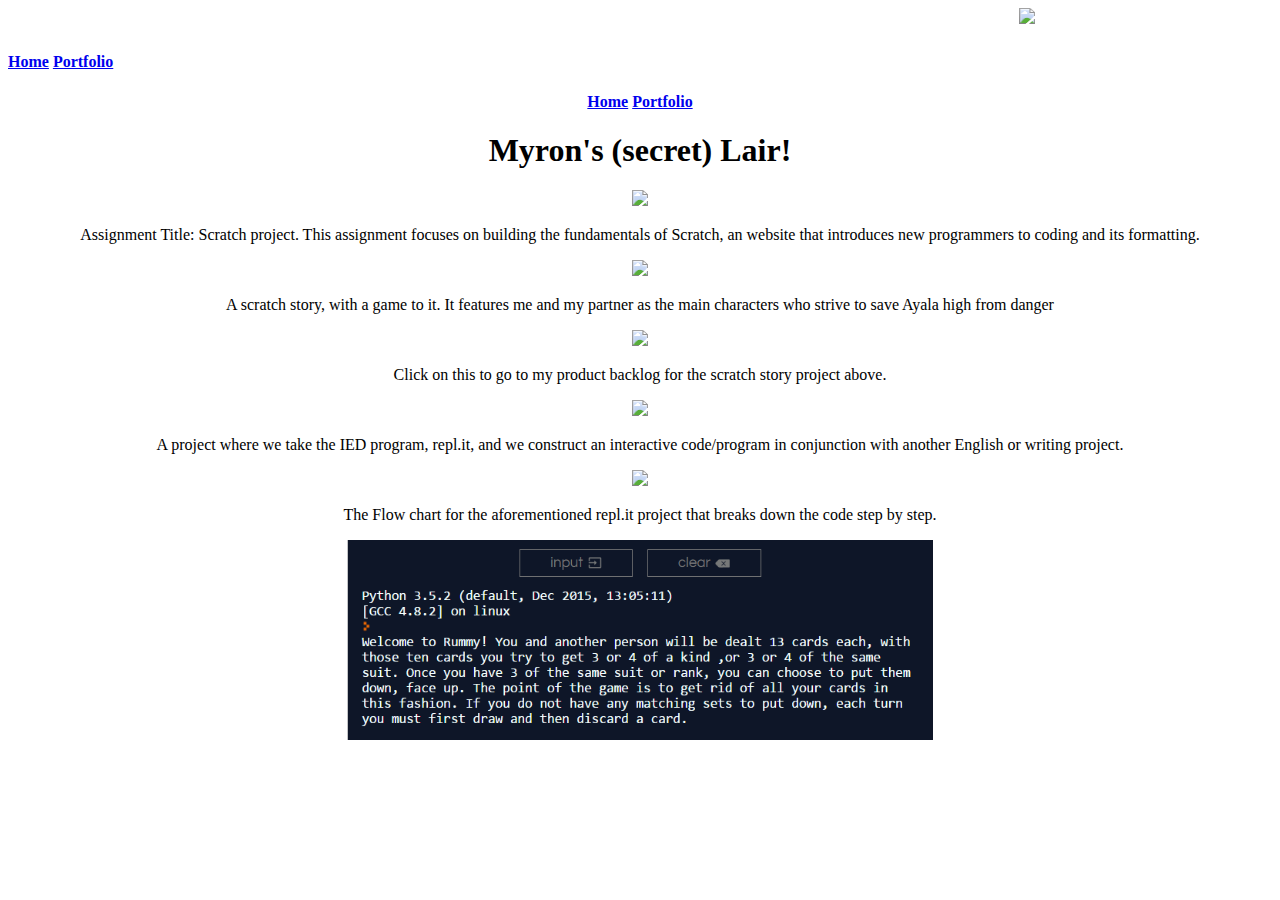
==== portfolio/portfolio.html @ 91f66c6d "Update portfolio.html" ====
<!doctype html>
<html lang="en">
<!-- The tags below specify the meta (browser data) and page title -->
  <head>
    <link href="https://fonts.googleapis.com/css?family=Baloo+Paaji" rel="stylesheet">
	<marquee id="bigjeff" behavior="scroll" direction="left" scrollamount="30"><img src="../images/R2D2GIF.gif" height="56"></marquee>
    <link href="../style.css" rel="stylesheet" type="text/css">
    <meta charset="utf-8">
    <title>Myron's Lair,I really like rice </title>
  </head>
<!-- The tags below are what is displayed on the actual page -->
  <body>
   <link href="https://fonts.googleapis.com/css?family=Baloo+Paaji" rel="stylesheet">
   <div id="portmenu">
    <h4 id="menu">
	<a href="../index.html">Home</a>
    <a href="portfolio.html">Portfolio</a>
	</h4>
	</div>
	<center>
	<h4 id="menutop">
	<a href="../index.html">Home</a>
    <a href="portfolio.html">Portfolio</a>
	</h4>
    <h1>Myron's (secret) Lair!</h1>
	<div id="button">
	<a href="https://scratch.mit.edu/projects/119013859/"><img src="images/scratch1.png" height="100"></a>
	</div>
	<p> Assignment Title: Scratch project. This assignment focuses on building the fundamentals of Scratch, an website that introduces new programmers to coding and its formatting.</p>
	<a href="https://scratch.mit.edu/projects/119948101/"><img src="images/space.png"></a>
	<p> A scratch story, with a game to it. It features me and my partner as the main characters who strive to save Ayala high from danger </p>
	<a href="https://docs.google.com/spreadsheets/d/13jxeTyCZR6ki4IR2zTyCw50LlJzvAAtKM9qagy2pwyw/edit?ts=57c88314#gid=2005446398"><img src="images/spreadsheet.png" height="200"></a>
	<p> Click on this to go to my product backlog for the scratch story project above. </p>
	<a href="https://repl.it/Db4f/29"><img src="images/replit project.png" height="200"></a>
	<p> A project where we take the IED program, repl.it, and we construct an interactive code/program in conjunction with another English or writing project. </p>
	<a href="https://drive.google.com/file/d/0B6b644Yzx47MV2h2LTNFTkNla1E/view?usp=sharing"><img src="images/draw io.png" height="200"></a>
	<p> The Flow chart for the aforementioned repl.it project that breaks down the code step by step. </p>
	<a href="https://repl.it/DxKC/56"><img src="images/gin rummy.png" height="200"></a>
	</center>
	
  
  </body>
</html>
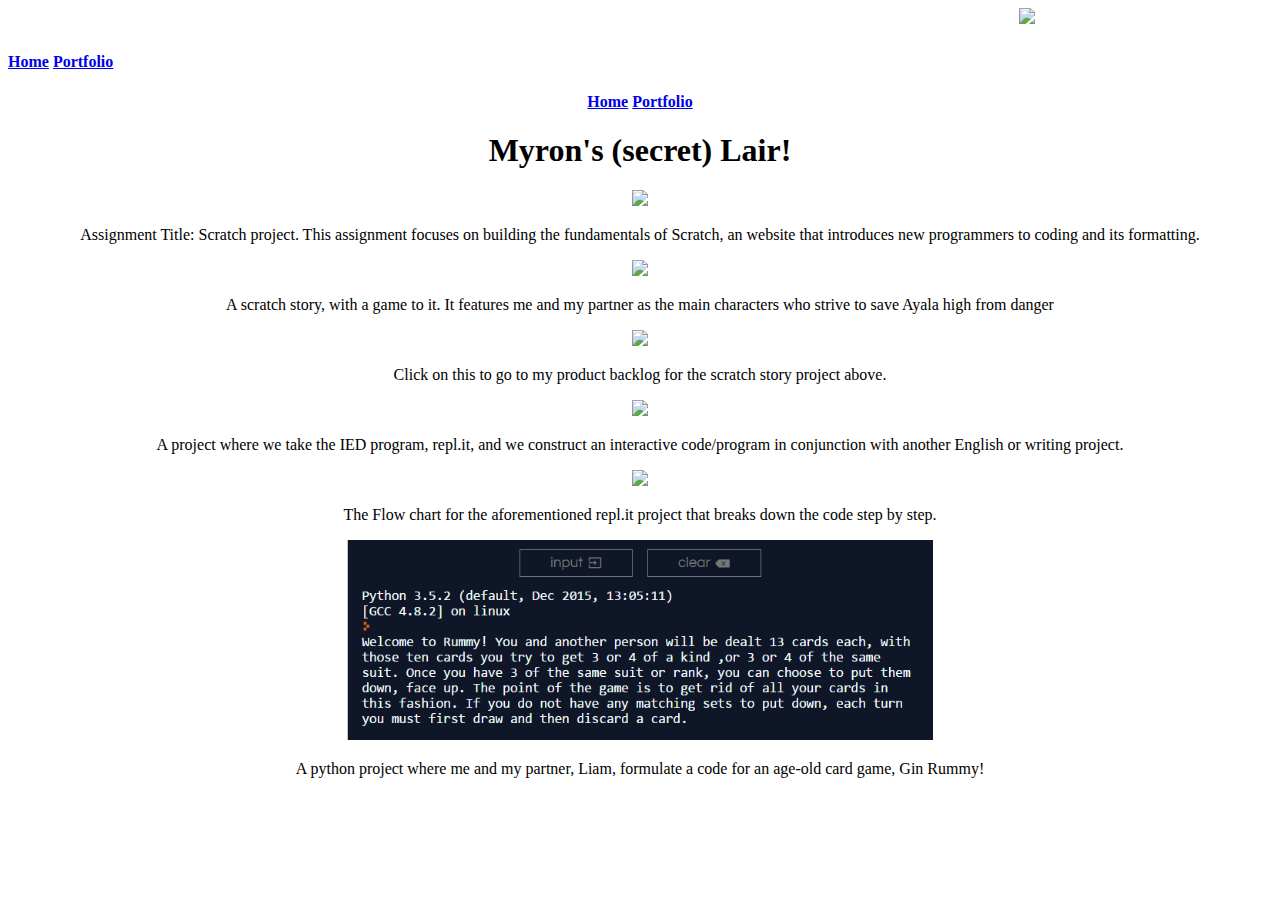
==== commit 2311b79c: "Update portfolio.html" ====
--- a/portfolio/portfolio.html
+++ b/portfolio/portfolio.html
@@ -35,7 +35,8 @@
 	<p> A project where we take the IED program, repl.it, and we construct an interactive code/program in conjunction with another English or writing project. </p>
 	<a href="https://drive.google.com/file/d/0B6b644Yzx47MV2h2LTNFTkNla1E/view?usp=sharing"><img src="images/draw io.png" height="200"></a>
 	<p> The Flow chart for the aforementioned repl.it project that breaks down the code step by step. </p>
-	<a href="https://repl.it/DxKC/56"><img src="images/gin rummy.png" height="200"></a>
+	<a href="https://repl.it/DxKC/57"><img src="images/gin rummy.png" height="200"></a>
+	<p> A python project where me and my partner, Liam, formulate a code for an age-old card game, Gin Rummy!</p>
 	</center>
 	
   
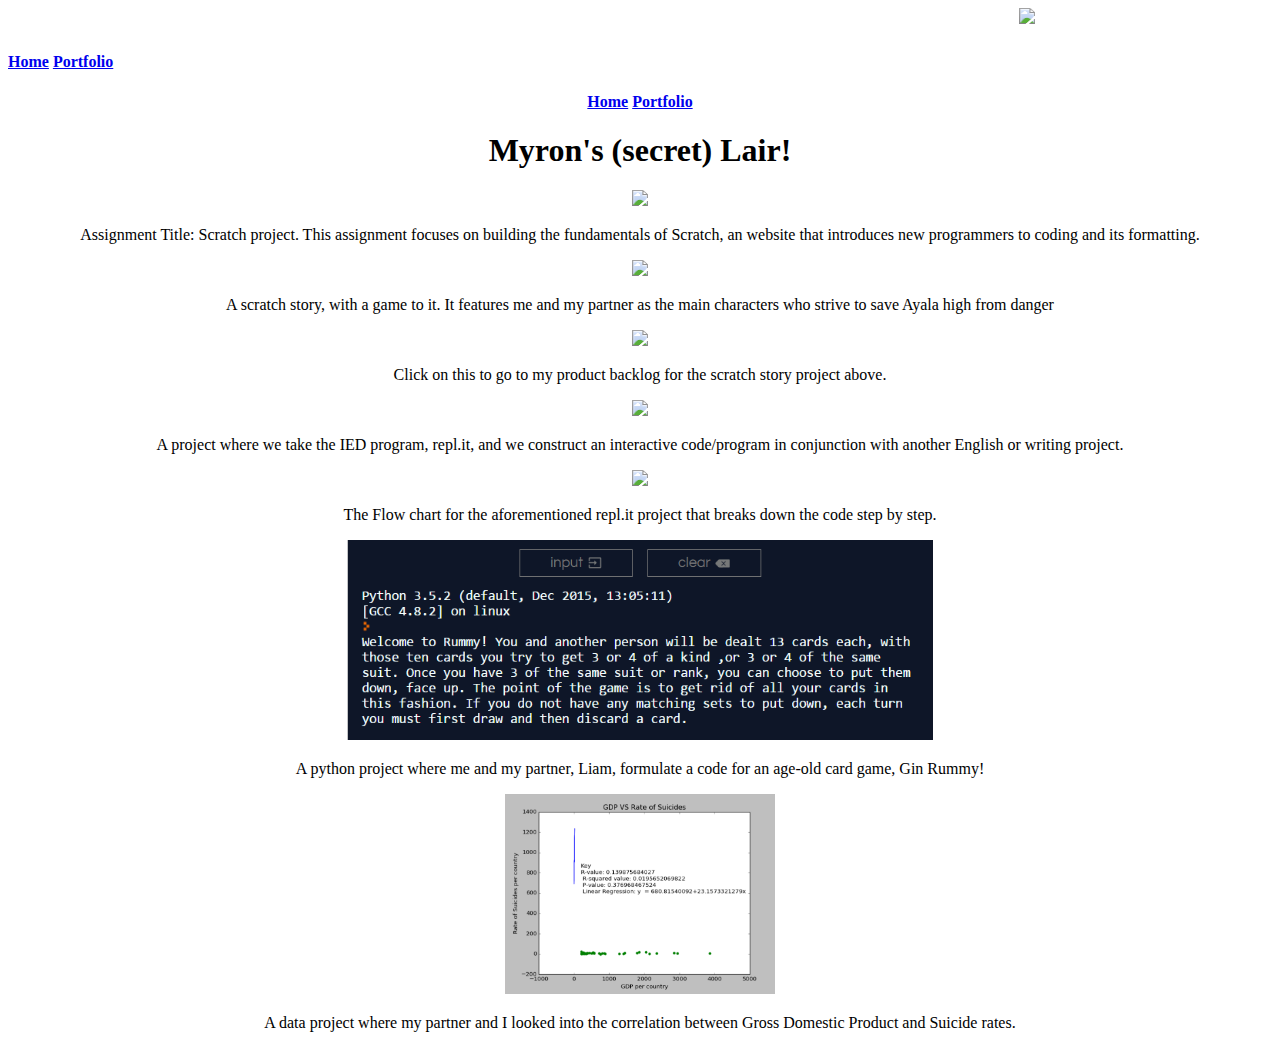
==== commit 1d7a0da5: "Update portfolio.html" ====
--- a/portfolio/portfolio.html
+++ b/portfolio/portfolio.html
@@ -37,6 +37,8 @@
 	<p> The Flow chart for the aforementioned repl.it project that breaks down the code step by step. </p>
 	<a href="https://repl.it/DxKC/57"><img src="images/gin rummy.png" height="200"></a>
 	<p> A python project where me and my partner, Liam, formulate a code for an age-old card game, Gin Rummy!</p>
+	<a href="https://drive.google.com/open?id=0B6b644Yzx47MRU9FOEJqeTV4Wm8"><img src="images/GDPandSR.PNG" height="200"></a>
+	<p> A data project where my partner and I looked into the correlation between Gross Domestic Product and Suicide rates. </p>
 	</center>
 	
   
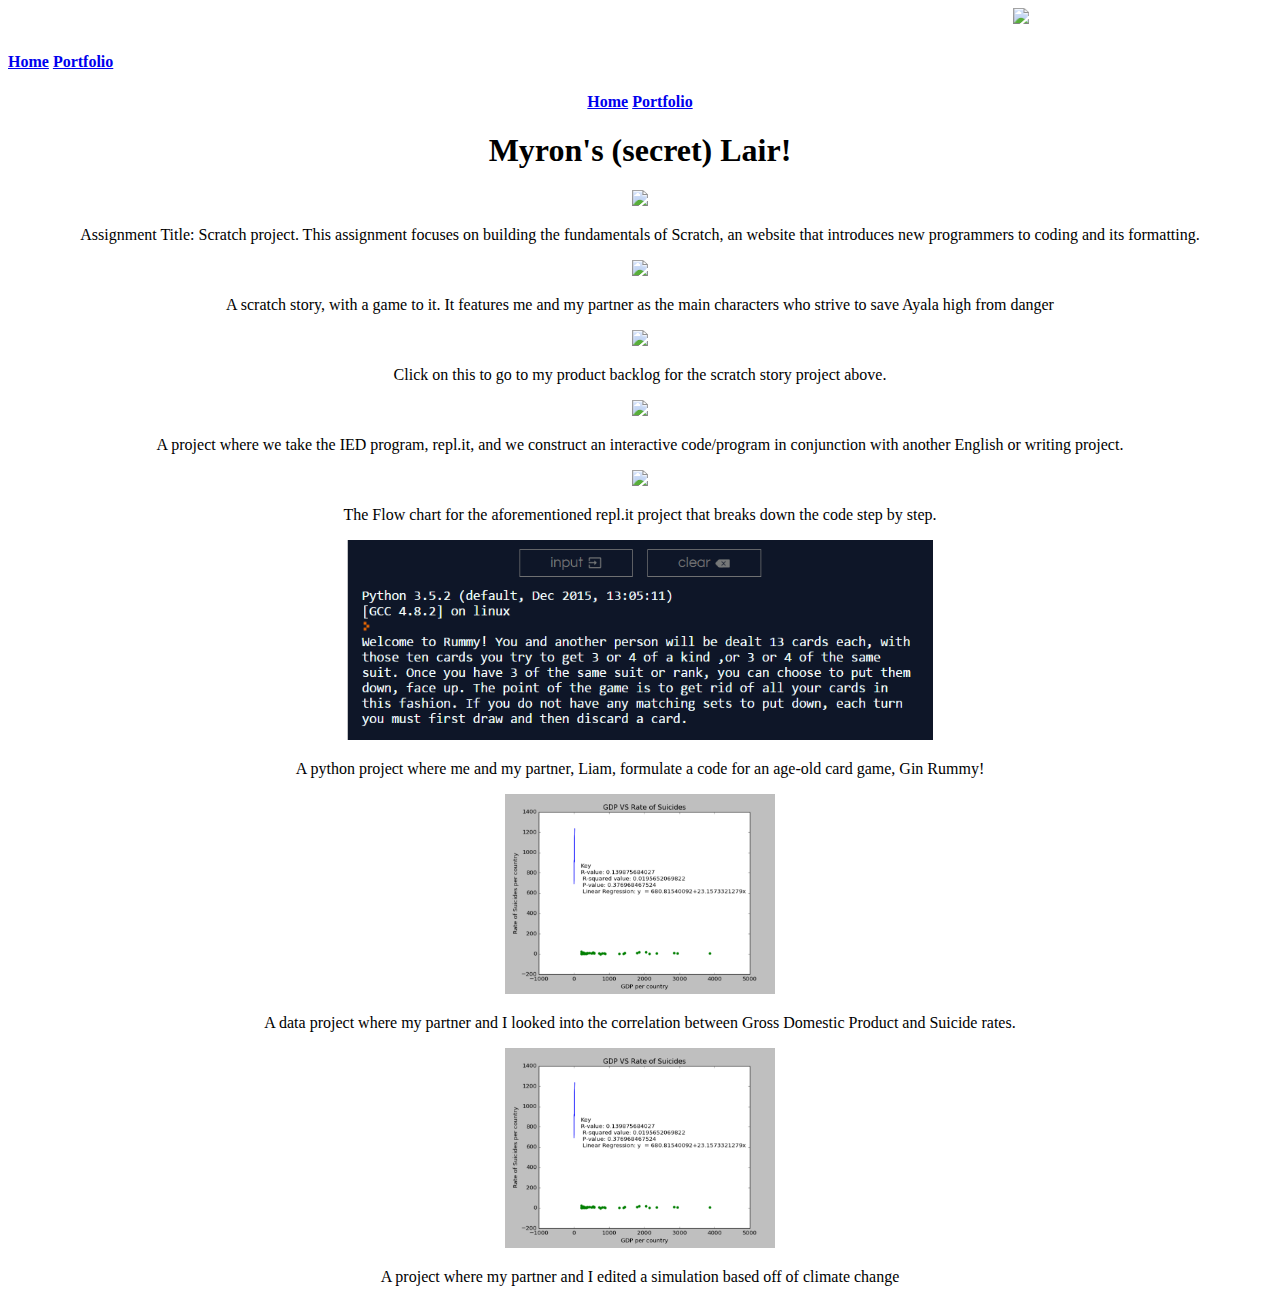
==== commit 46df6ce6: "Update portfolio.html" ====
--- a/portfolio/portfolio.html
+++ b/portfolio/portfolio.html
@@ -39,6 +39,8 @@
 	<p> A python project where me and my partner, Liam, formulate a code for an age-old card game, Gin Rummy!</p>
 	<a href="https://drive.google.com/open?id=0B6b644Yzx47MRU9FOEJqeTV4Wm8"><img src="images/GDPandSR.PNG" height="200"></a>
 	<p> A data project where my partner and I looked into the correlation between Gross Domestic Product and Suicide rates. </p>
+	<a href="4.2.3 Mphan and Csuiter"><img src="images/GDPandSR.PNG" height="200"></a>
+	<p> A project where my partner and I edited a simulation based off of climate change </p>
 	</center>
 	
   
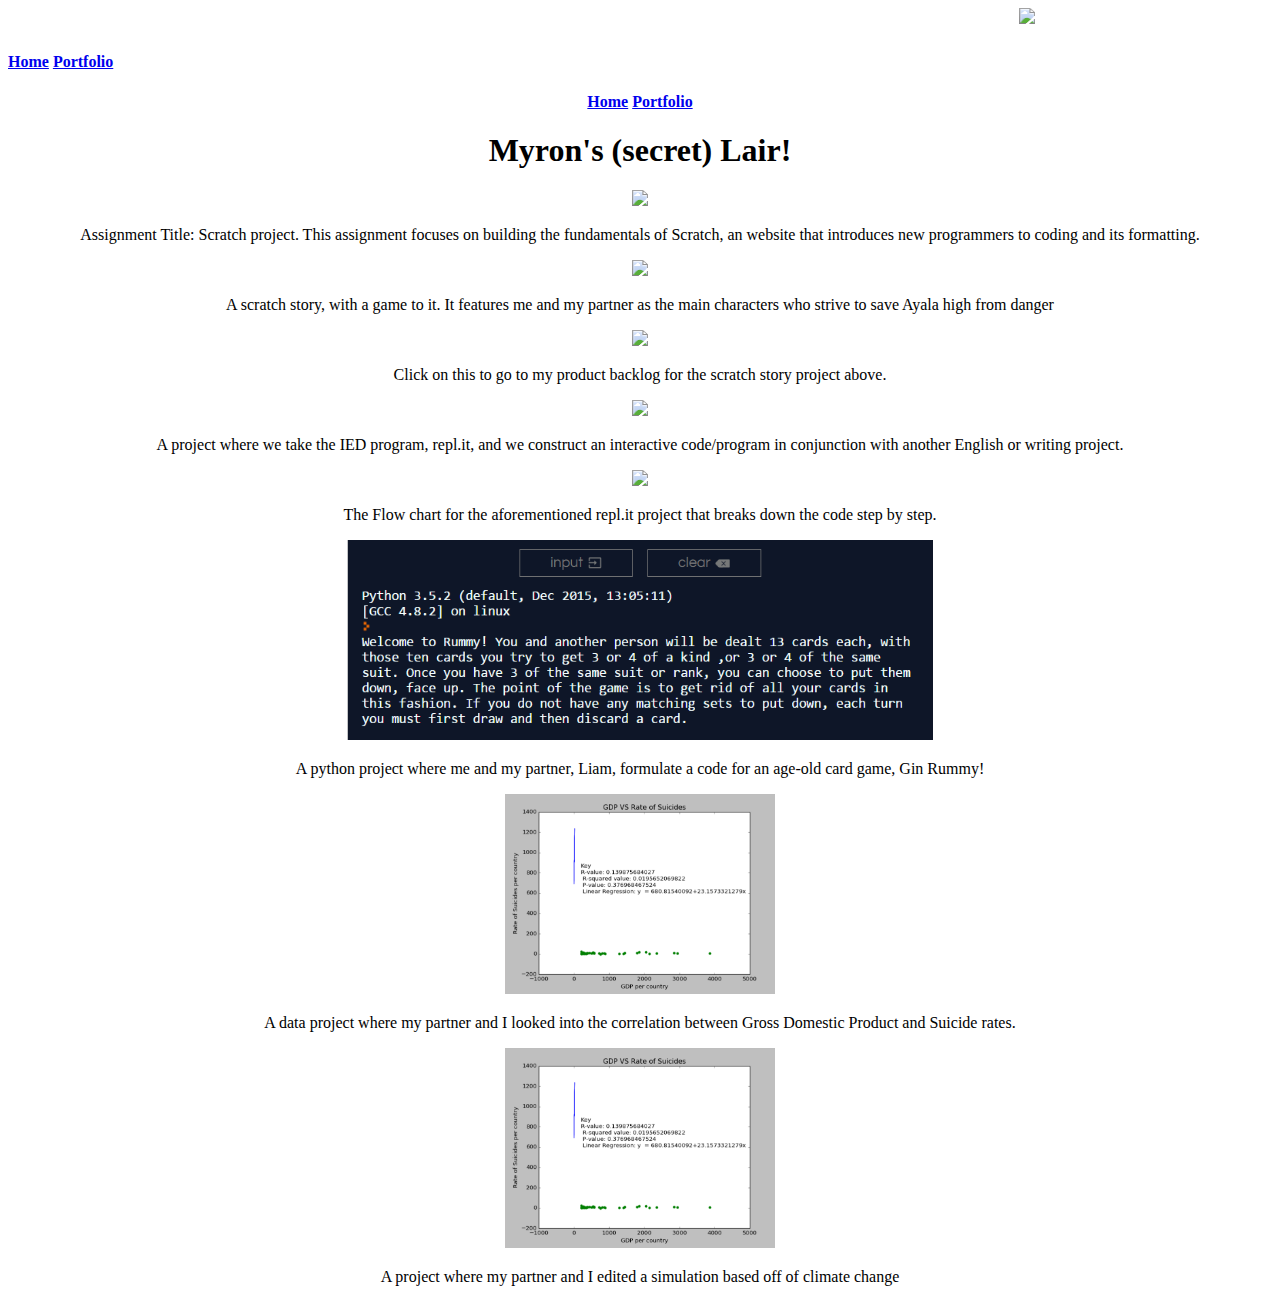
==== commit 32ab4890: "Update portfolio.html" ====
--- a/portfolio/portfolio.html
+++ b/portfolio/portfolio.html
@@ -39,7 +39,7 @@
 	<p> A python project where me and my partner, Liam, formulate a code for an age-old card game, Gin Rummy!</p>
 	<a href="https://drive.google.com/open?id=0B6b644Yzx47MRU9FOEJqeTV4Wm8"><img src="images/GDPandSR.PNG" height="200"></a>
 	<p> A data project where my partner and I looked into the correlation between Gross Domestic Product and Suicide rates. </p>
-	<a href="4.2.3 Mphan and Csuiter"><img src="images/GDPandSR.PNG" height="200"></a>
+	<a href="portfolio/4.2.3 Mphan and Csuiter"><img src="images/GDPandSR.PNG" height="200"></a>
 	<p> A project where my partner and I edited a simulation based off of climate change </p>
 	</center>
 	
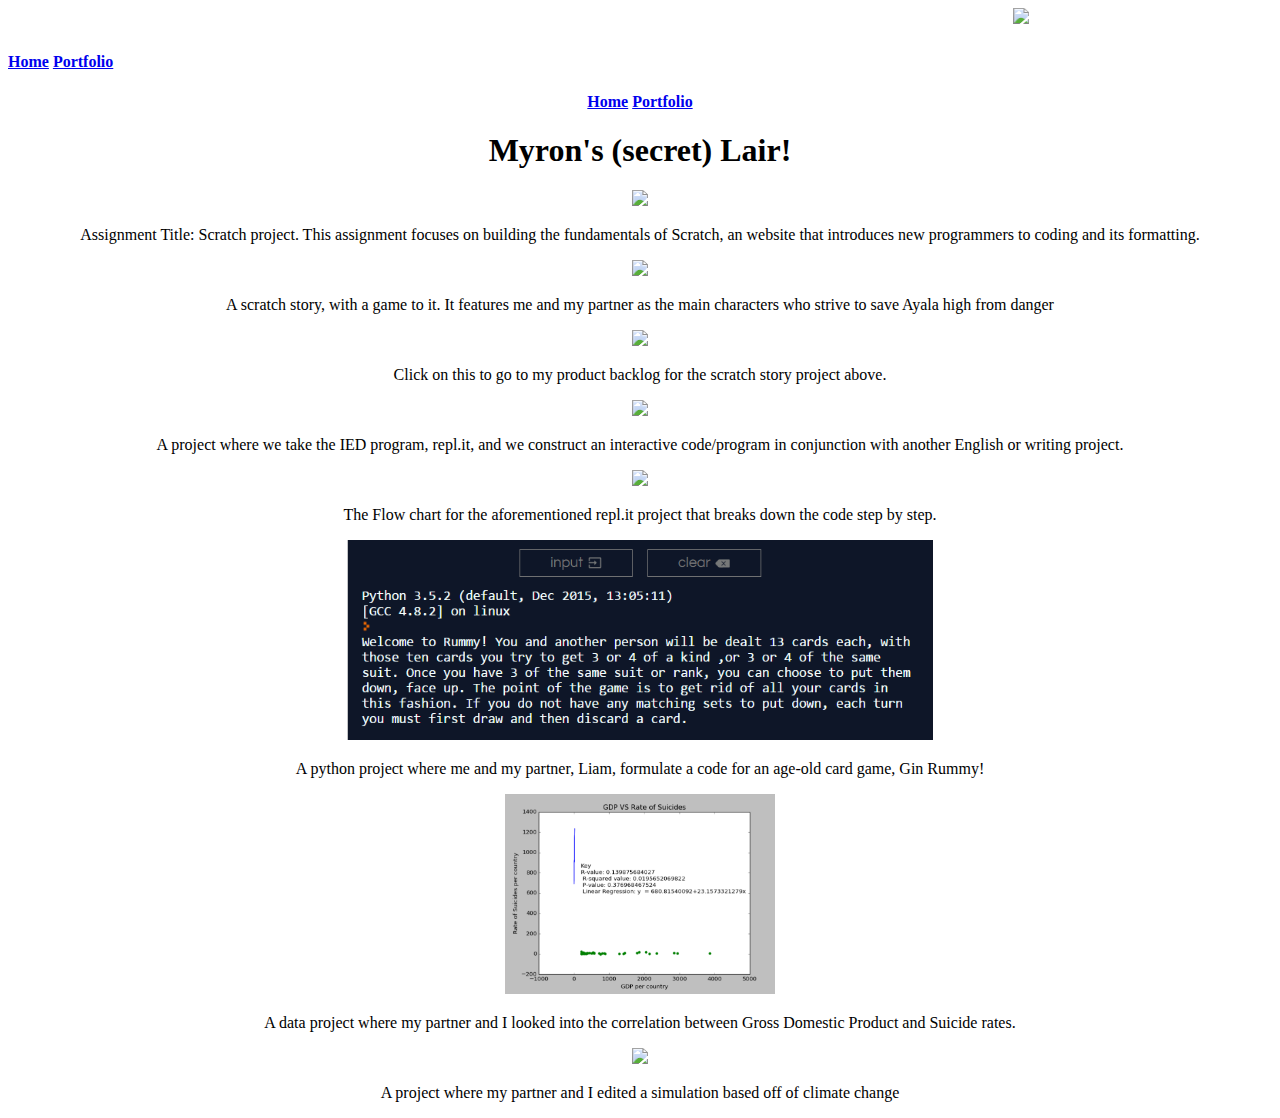
==== commit 3a25e4e9: "Update portfolio.html" ====
--- a/portfolio/portfolio.html
+++ b/portfolio/portfolio.html
@@ -39,7 +39,7 @@
 	<p> A python project where me and my partner, Liam, formulate a code for an age-old card game, Gin Rummy!</p>
 	<a href="https://drive.google.com/open?id=0B6b644Yzx47MRU9FOEJqeTV4Wm8"><img src="images/GDPandSR.PNG" height="200"></a>
 	<p> A data project where my partner and I looked into the correlation between Gross Domestic Product and Suicide rates. </p>
-	<a href="portfolio/4.2.3 Mphan and Csuiter"><img src="images/GDPandSR.PNG" height="200"></a>
+	<a href="portfolio/4.2.3 Mphan and Csuiter"><img src="images/4.2.3.PNG" height="200"></a>
 	<p> A project where my partner and I edited a simulation based off of climate change </p>
 	</center>
 	
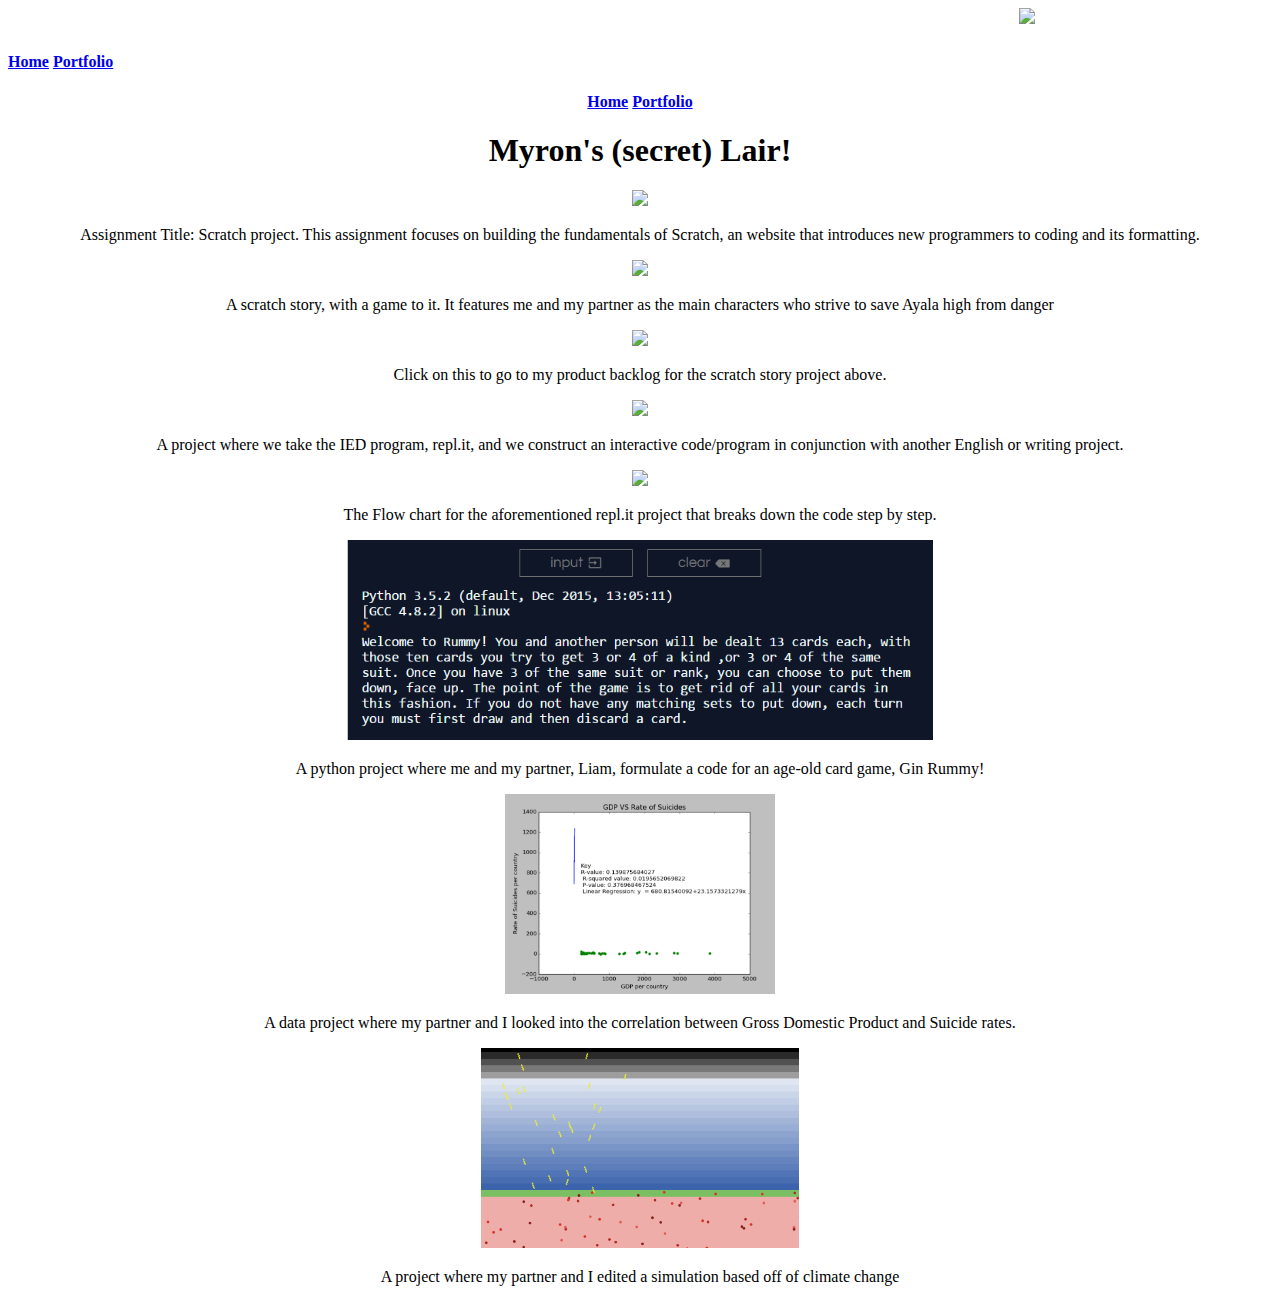
==== commit 890cdc2b: "Update portfolio.html" ====
--- a/portfolio/portfolio.html
+++ b/portfolio/portfolio.html
@@ -39,7 +39,7 @@
 	<p> A python project where me and my partner, Liam, formulate a code for an age-old card game, Gin Rummy!</p>
 	<a href="https://drive.google.com/open?id=0B6b644Yzx47MRU9FOEJqeTV4Wm8"><img src="images/GDPandSR.PNG" height="200"></a>
 	<p> A data project where my partner and I looked into the correlation between Gross Domestic Product and Suicide rates. </p>
-	<a href="portfolio/4.2.3 Mphan and Csuiter"><img src="images/4.2.3.PNG" height="200"></a>
+	<a href="portfolio/4.2.3 Mphan and Csuiter"><img src="images/climatechange.PNG" height="200"></a>
 	<p> A project where my partner and I edited a simulation based off of climate change </p>
 	</center>
 	
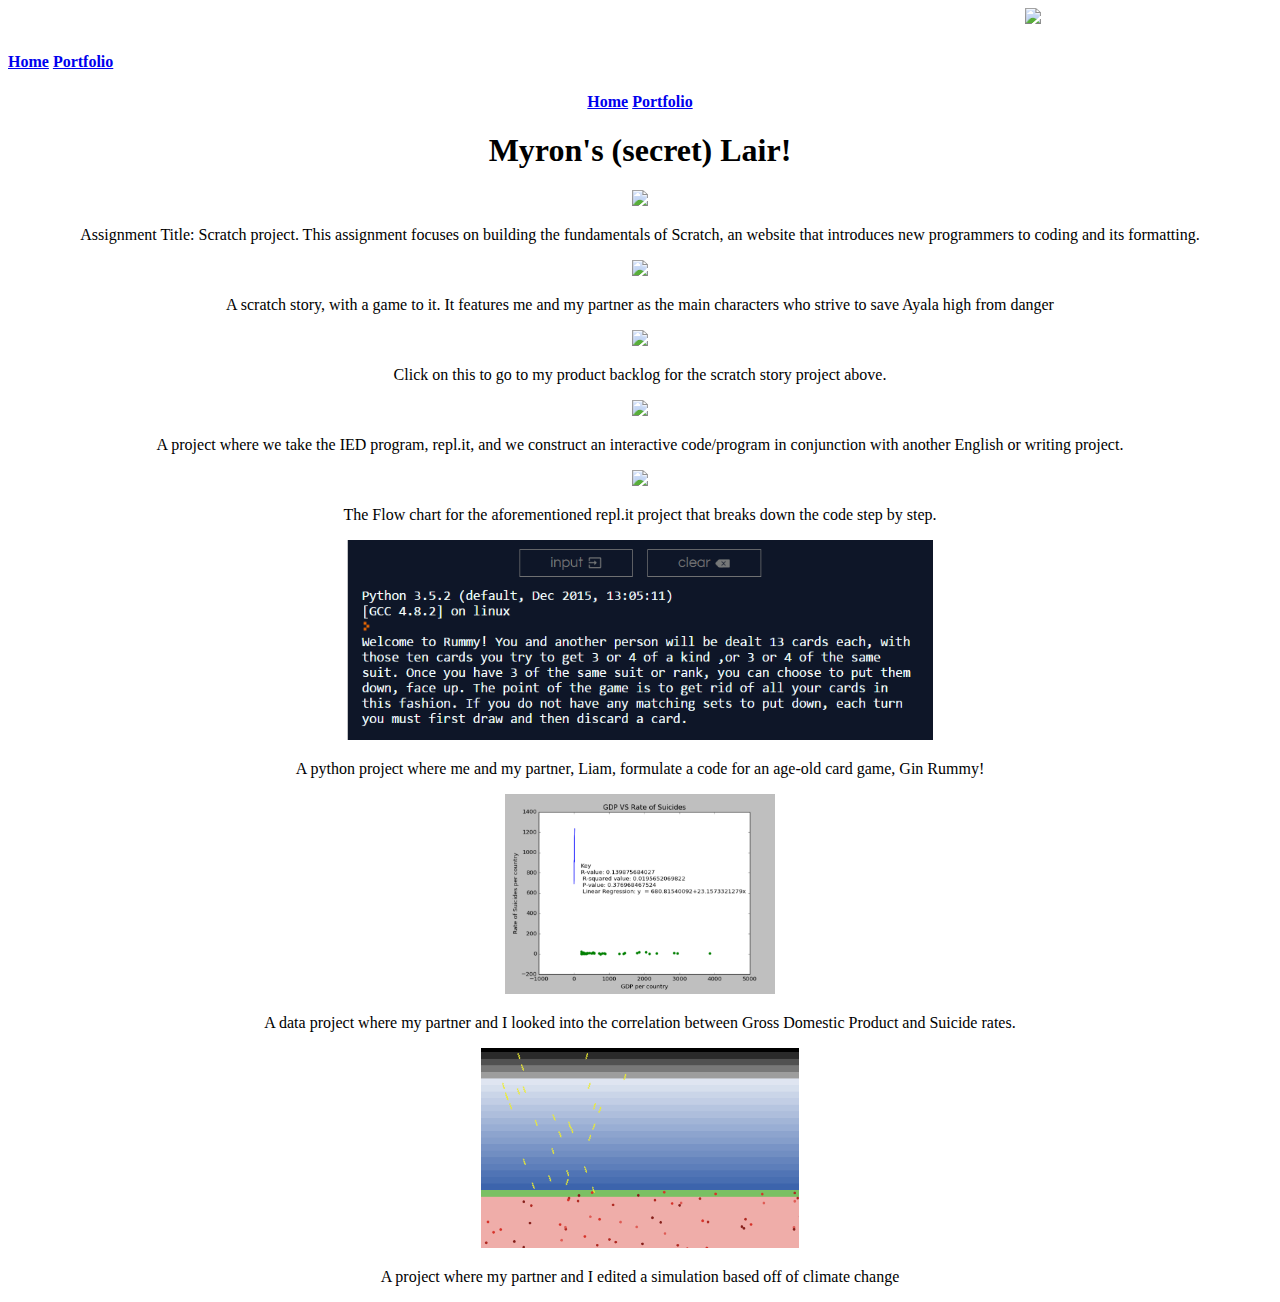
==== commit 999b45bc: "Update portfolio.html" ====
--- a/portfolio/portfolio.html
+++ b/portfolio/portfolio.html
@@ -39,7 +39,7 @@
 	<p> A python project where me and my partner, Liam, formulate a code for an age-old card game, Gin Rummy!</p>
 	<a href="https://drive.google.com/open?id=0B6b644Yzx47MRU9FOEJqeTV4Wm8"><img src="images/GDPandSR.PNG" height="200"></a>
 	<p> A data project where my partner and I looked into the correlation between Gross Domestic Product and Suicide rates. </p>
-	<a href="portfolio/4.2.3 Mphan and Csuiter"><img src="images/climatechange.PNG" height="200"></a>
+	<a href="4.2.3 Mphan and Csuiter.zip"><img src="images/climatechange.PNG" height="200"></a>
 	<p> A project where my partner and I edited a simulation based off of climate change </p>
 	</center>
 	
